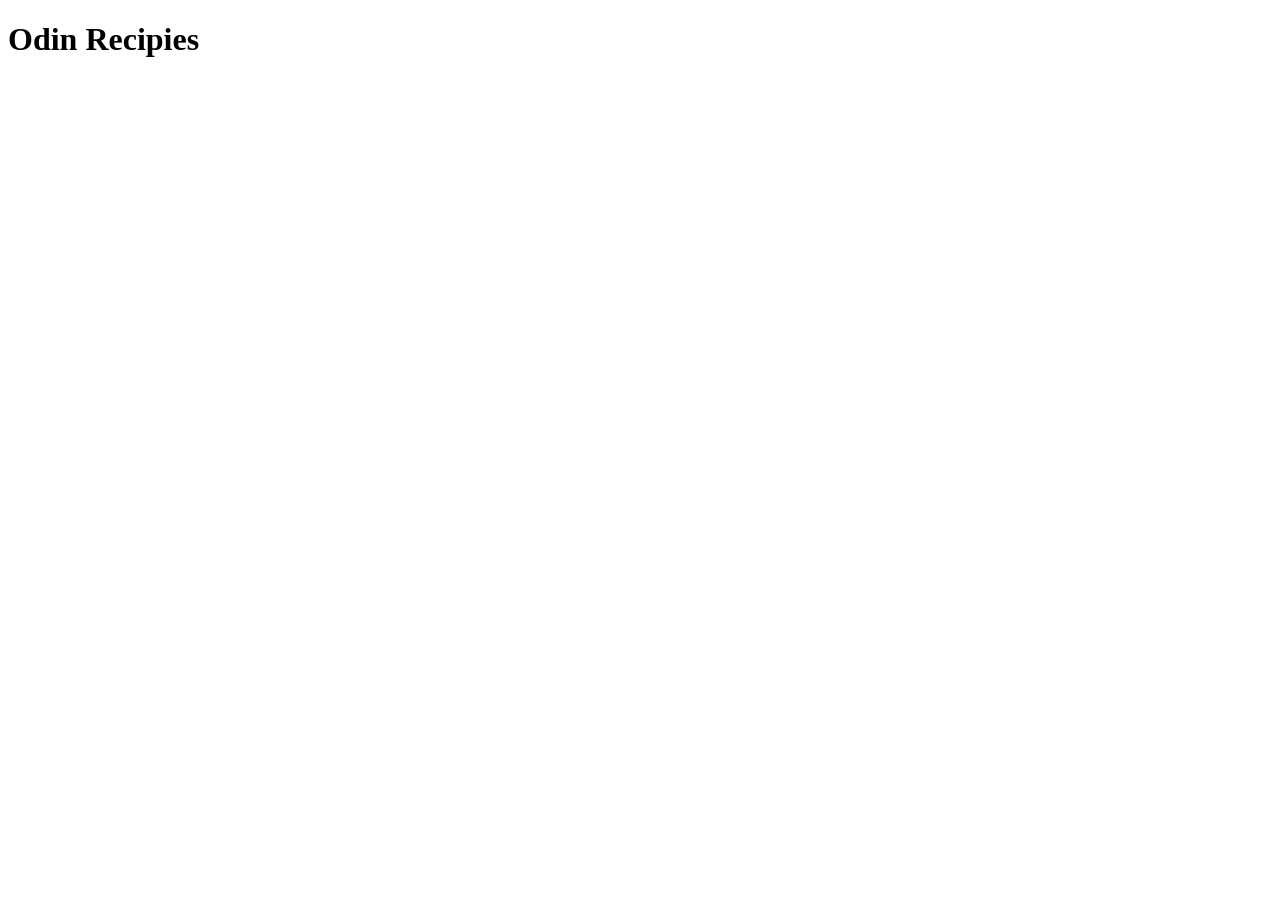
==== index.html @ 5a0c151a "Add boilerplate HTML and add heading - Odin Recipes" ====
<!DOCTYPE html>
<html lang="en">
<head>
    <meta charset="UTF-8">
    <meta name="viewport" content="width=device-width, initial-scale=1.0">
    <title>Document</title>
</head>
<body>
    <h1>Odin Recipies</h1>
</body>
</html>
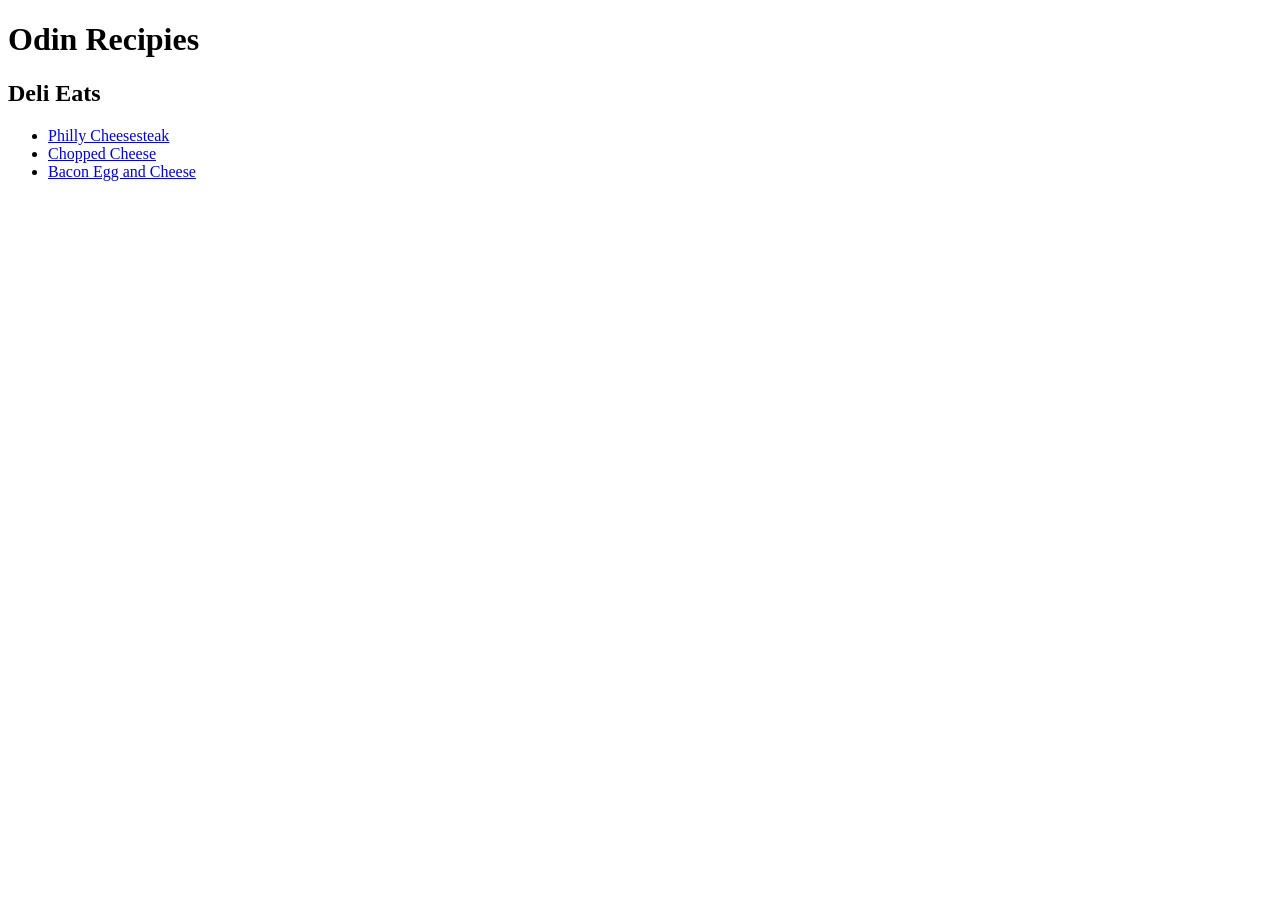
==== commit cd9b976d: "Add two new recipes, each with an image, description, steps. Add referenced links and ordered them." ====
--- a/index.html
+++ b/index.html
@@ -7,5 +7,13 @@
 </head>
 <body>
     <h1>Odin Recipies</h1>
+
+    <h2>Deli Eats</h2>
+    <ul>
+        <li><a href="recipes/philly-cheesesteak.html">Philly Cheesesteak</a></li>
+        <li><a href="recipes/chopped-cheese.html">Chopped Cheese</a></li>
+        <li><a href="recipes/bacon-egg-and-cheese.html">Bacon Egg and Cheese</a></li>
+    </ul>
+</body>
 </body>
 </html>
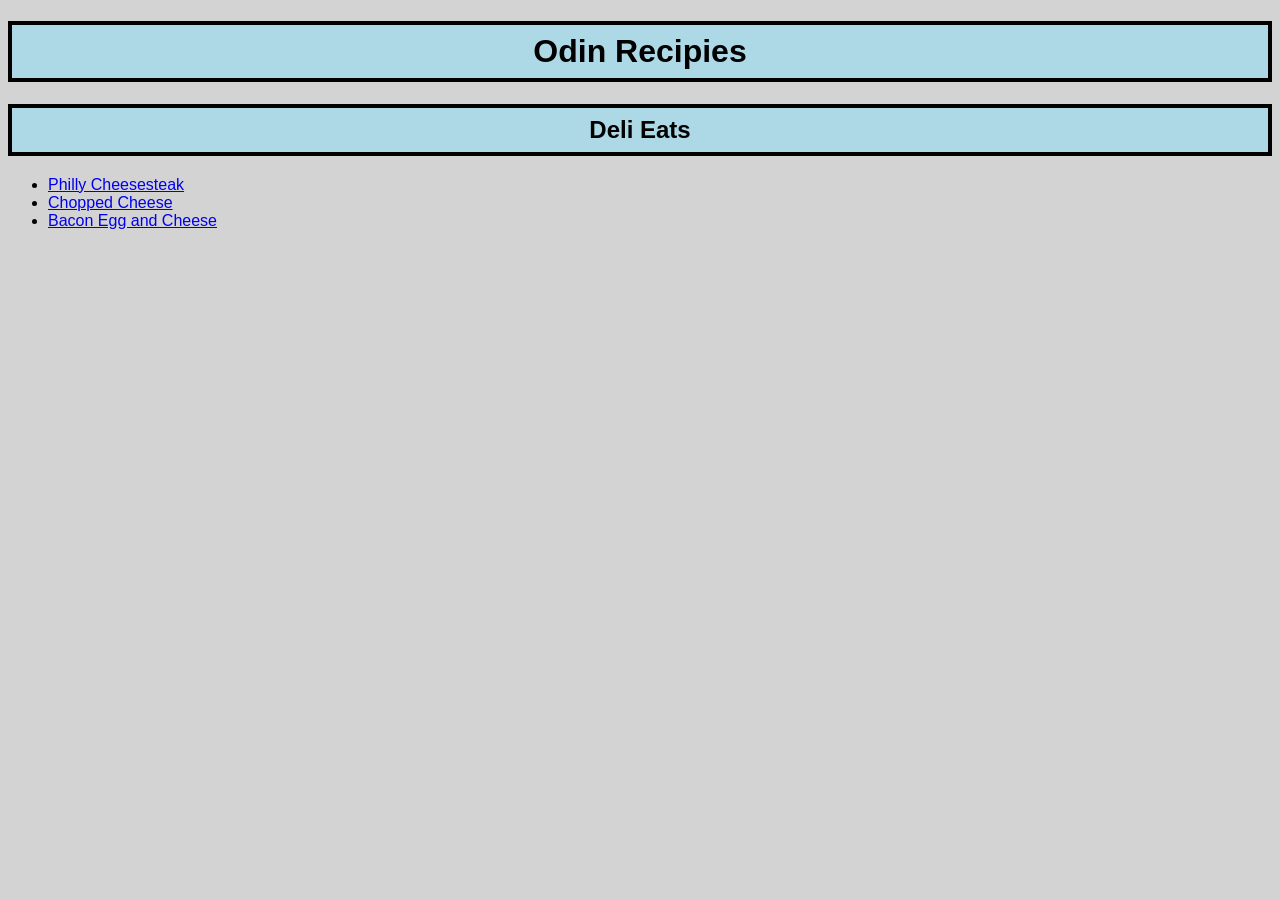
==== commit 01b46c30: "Add basic css to webpages" ====
--- a/index.html
+++ b/index.html
@@ -4,11 +4,14 @@
     <meta charset="UTF-8">
     <meta name="viewport" content="width=device-width, initial-scale=1.0">
     <title>Document</title>
+    <link rel="stylesheet" href="style.css">
 </head>
-<body>
+<body class="text background_color">
+    <div class="title"> 
     <h1>Odin Recipies</h1>
 
     <h2>Deli Eats</h2>
+    </div>
     <ul>
         <li><a href="recipes/philly-cheesesteak.html">Philly Cheesesteak</a></li>
         <li><a href="recipes/chopped-cheese.html">Chopped Cheese</a></li>
--- a/style.css
+++ b/style.css
@@ -0,0 +1,33 @@
+.text {
+    font-family: Arial;
+}
+
+.background_color {
+    background-color: lightgray;
+}
+
+.image_border {
+    border: 8px solid; 
+}
+
+.title {
+    display: block;
+    width: auto;
+    height: auto;
+    text-align: center;
+}
+
+.title h1 {
+    background-color: lightblue;
+    padding: 8px;
+    border: 4px solid;
+
+}
+
+.title h2 {
+    background-color: lightblue;
+    padding: 8px;
+    border: 4px solid;
+
+
+}
